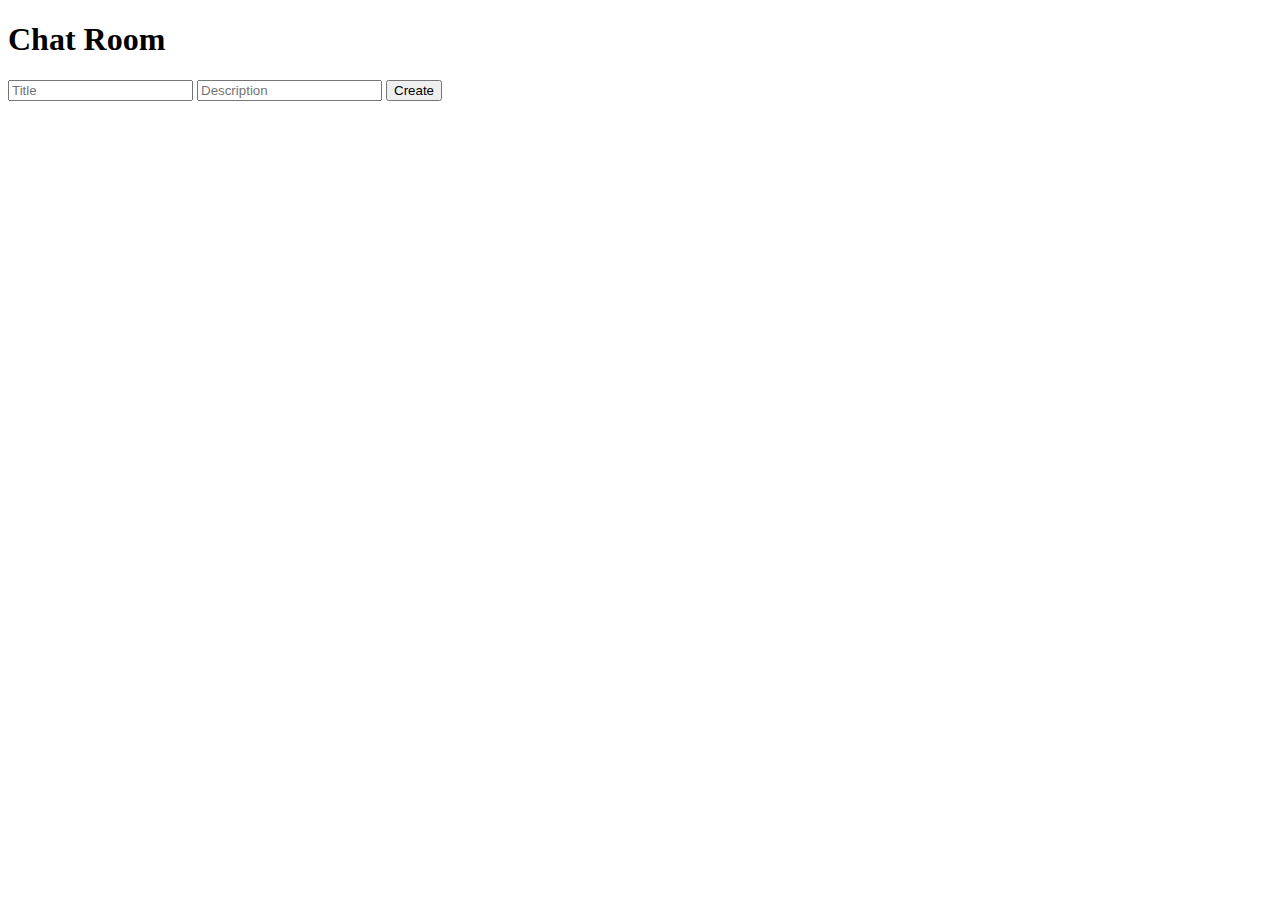
==== src/main/resources/static/html/chatroom.html @ 53f541c5 "Merge pull request #29 from PD-mini-project/WoongJin" ====
<!DOCTYPE html>
<html lang="en">
<head>
    <meta>
    <title>Chat Room</title>
    <link rel="stylesheet" href="/static/css/chatroom.css">
</head>
<body>
<div class="chat-container">
    <div class="chat-header">
        <h1>Chat Room</h1>
    </div>
    <ul id="chat-room-list"></ul>
    <form id="create-chat-room-form">
        <input type="text" id="title-input" placeholder="Title">
        <input type="text" id="description-input" placeholder="Description">
        <button type="submit">Create</button>
    </form>
</div>
<script src="/static/js/chatroom.js"></script>
</body>
</html>
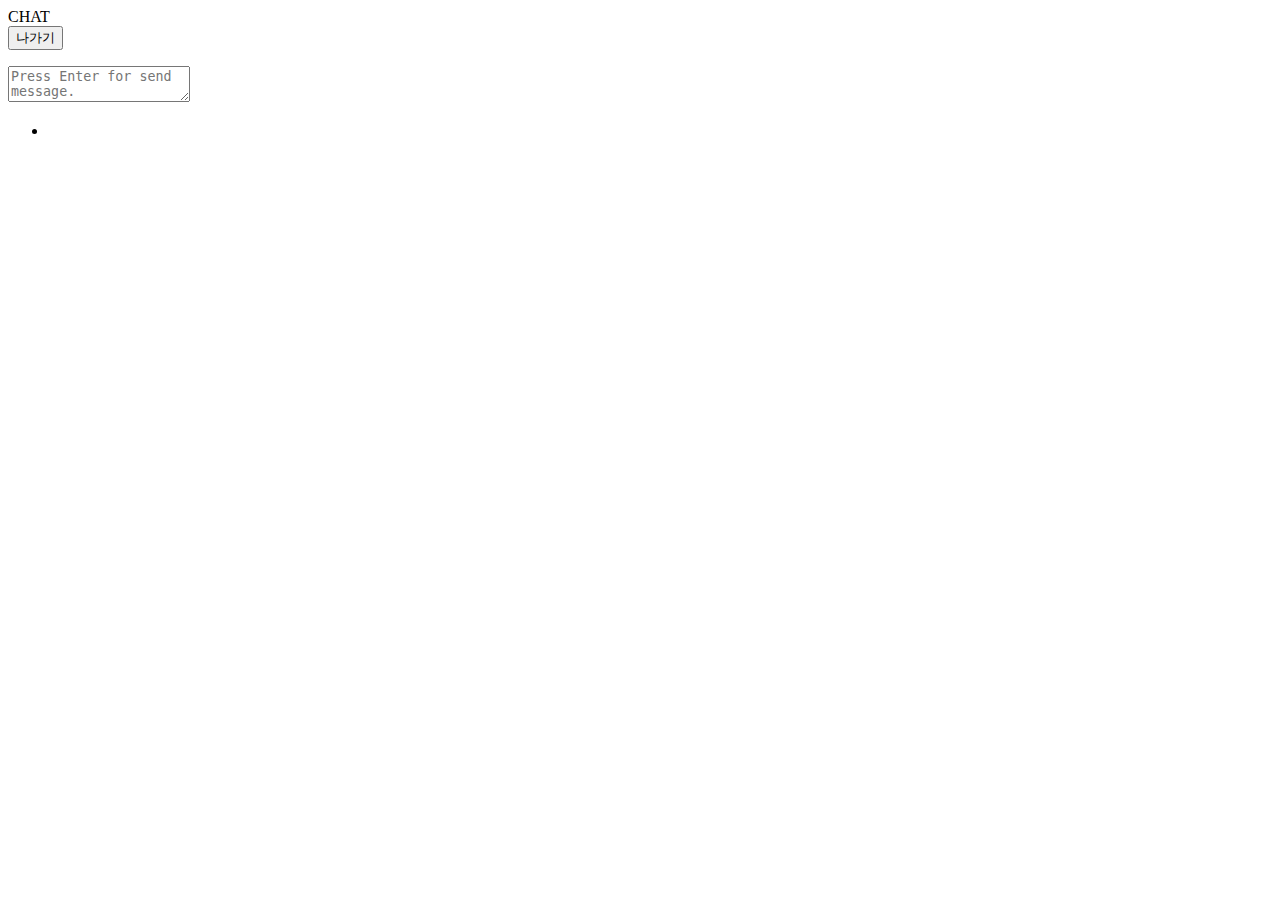
==== commit fc86adfa: "Merge pull request #42 from PD-mini-project/WoongJin" ====
--- a/src/main/resources/static/html/chatroom.html
+++ b/src/main/resources/static/html/chatroom.html
@@ -1,22 +1,52 @@
 <!DOCTYPE html>
 <html lang="en">
 <head>
-    <meta>
+    <meta charset="UTF-8">
     <title>Chat Room</title>
     <link rel="stylesheet" href="/static/css/chatroom.css">
 </head>
 <body>
-<div class="chat-container">
-    <div class="chat-header">
-        <h1>Chat Room</h1>
+<div class="chat_wrap">
+    <div class="header">
+        CHAT
+        <form action= "/chatlist" method="post" >
+            <button title="Button push orange" class="button btnPush btnOrange">나가기</button>
+        </form>
     </div>
-    <ul id="chat-room-list"></ul>
-    <form id="create-chat-room-form">
-        <input type="text" id="title-input" placeholder="Title">
-        <input type="text" id="description-input" placeholder="Description">
-        <button type="submit">Create</button>
-    </form>
+    <div class="chat">
+        <ul>
+            <!-- 동적 생성 -->
+        </ul>
+    </div>
+    <div class="input-div">
+        <textarea placeholder="Press Enter for send message."></textarea>
+    </div>
+
+    <!-- format -->
+
+    <div class="chat format">
+        <ul>
+            <li>
+                <div class="sender">
+                    <span></span>
+                </div>
+                <div class="message">
+                    <span></span>
+                </div>
+            </li>
+        </ul>
+    </div>
 </div>
+
+<script src="https://ajax.googleapis.com/ajax/libs/jquery/3.6.0/jquery.min.js"></script>
+<script>
+    $(document).ready(function() {
+        $('.btnOrange').click(function() {
+            window.location.href = '/chatlist'
+        });
+    });
+</script>
 <script src="/static/js/chatroom.js"></script>
+
 </body>
 </html>